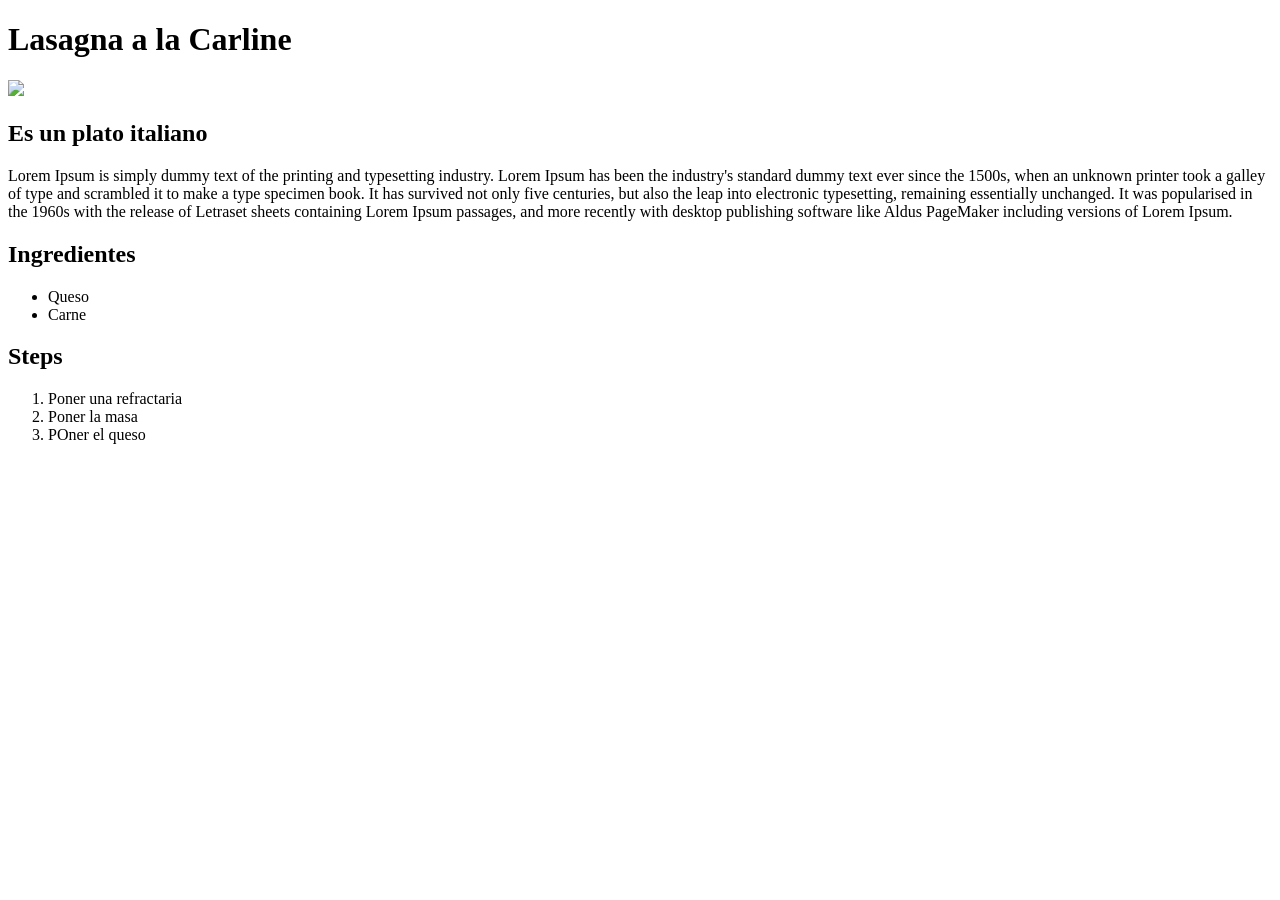
==== recetas/lasagna.html @ 1630401b "Se crea la pagina de recetas" ====
<!DOCTYPE html>
<html>
    <head>
        <meta charset="utf-8">
        <title> Lasagna</title>
    </head>

    <body>
        <h1> Lasagna a la Carline</h1>
        <img src="./image/lasagna.webp">

        <h2> Es un plato italiano</h2>
        <p>Lorem Ipsum is simply dummy text of the printing and typesetting industry. Lorem Ipsum has been the industry's standard dummy text ever since the 1500s, when an unknown printer took a galley of type and scrambled it to make a type specimen book. It has survived not only five centuries, but also the leap into electronic typesetting, remaining essentially unchanged. It was popularised in the 1960s with the release of Letraset sheets containing Lorem Ipsum passages, and more recently with desktop publishing software like Aldus PageMaker including versions of Lorem Ipsum.</p>
        
        <h2>Ingredientes</h2> 
        <ul>
            <li>Queso</li>
            <li>Carne</li>
        </ul>

        <h2>Steps</h2> 
        <ol>
            <li>Poner una refractaria</li>
            <li>Poner la masa</li>
            <li> POner el queso</li>
        </ol>

    </body>
</html>
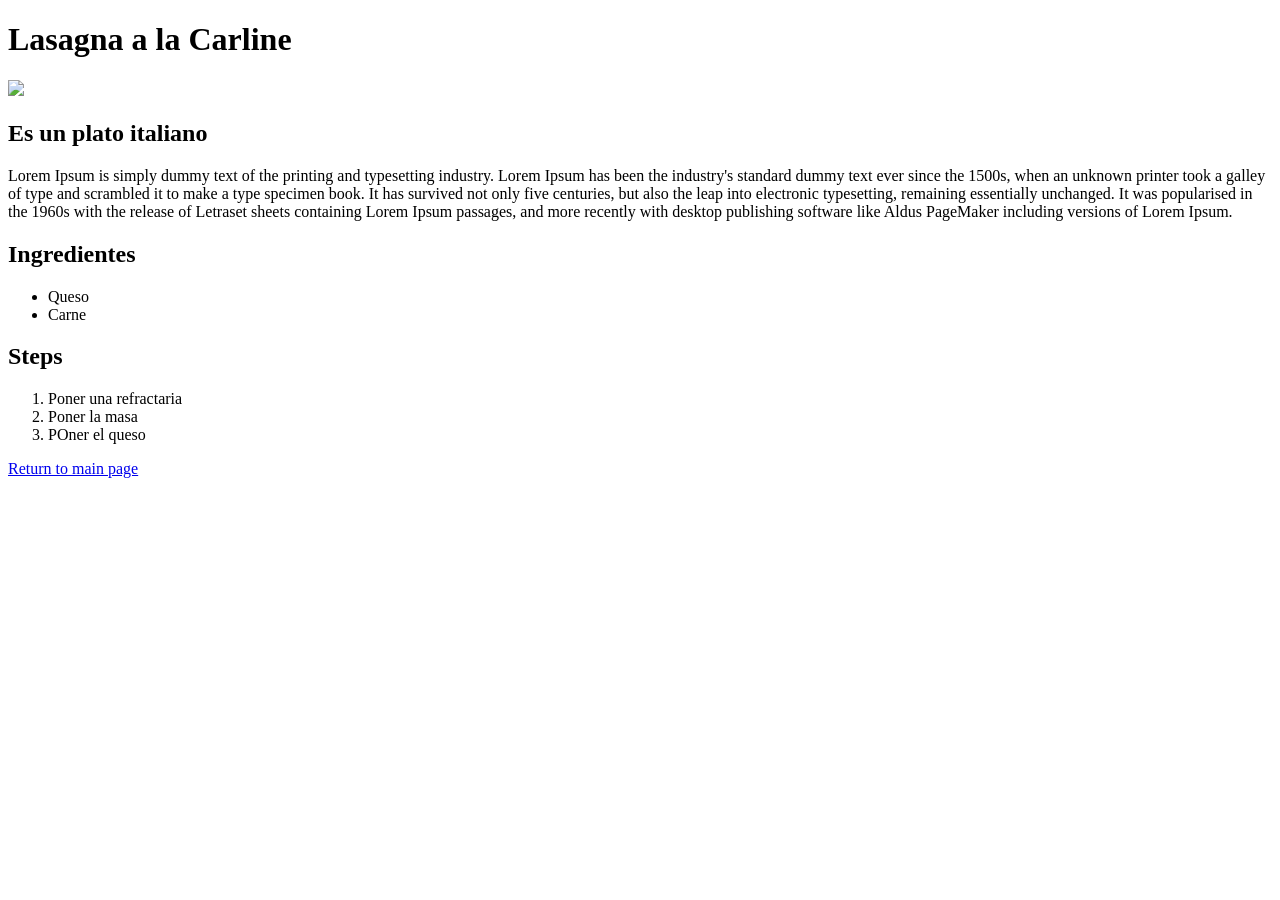
==== commit 2f9ac128: "Retorn to index" ====
--- a/recetas/lasagna.html
+++ b/recetas/lasagna.html
@@ -24,6 +24,6 @@
             <li>Poner la masa</li>
             <li> POner el queso</li>
         </ol>
-
+        <p><a href="../index.html">Return to main page</a></p> 
     </body>
 </html>
